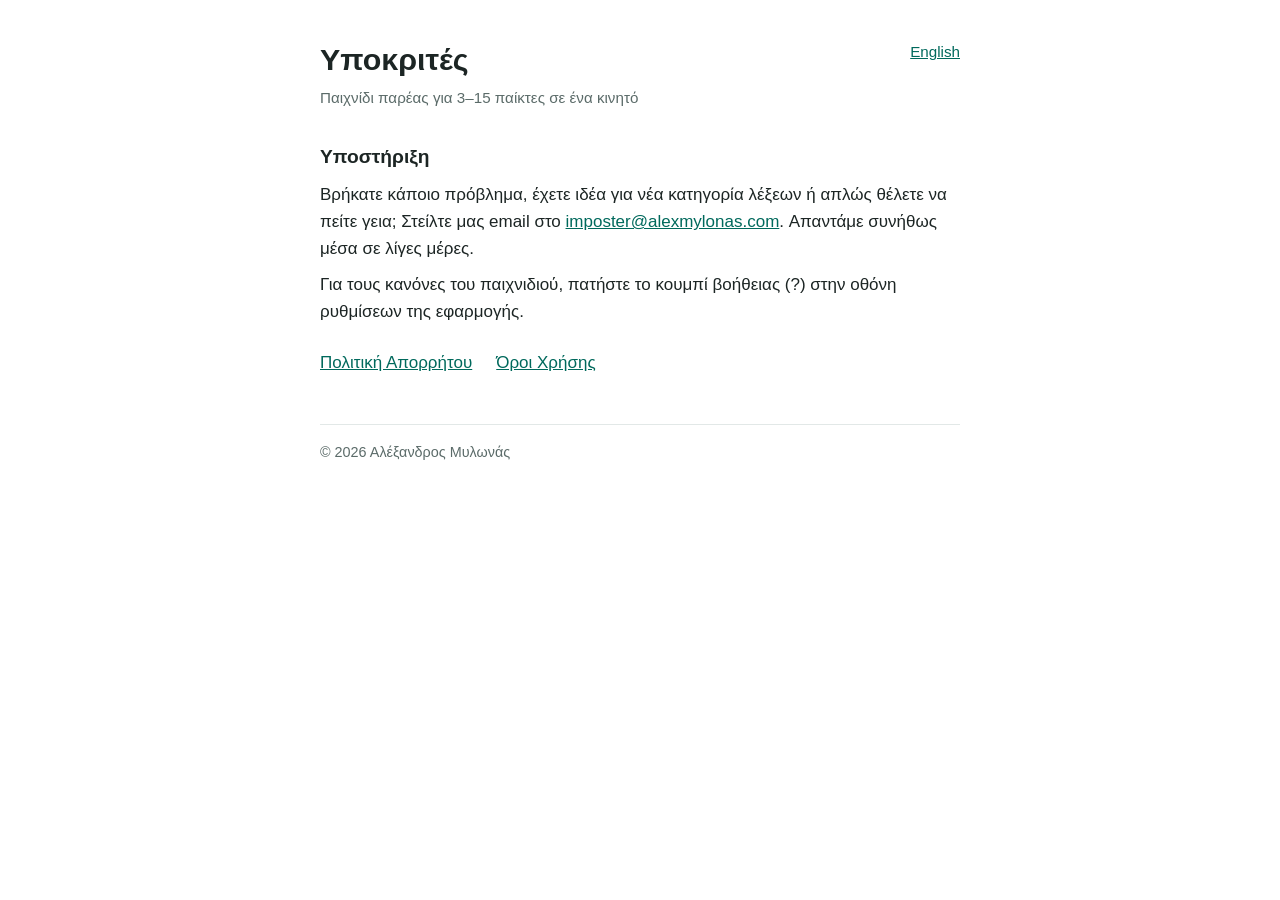
==== index.html @ f7eabecd "Add privacy policy, terms of use and support page for Υποκριτές Co-Authored-By: Claude Opus 5.5 <nor" ====
<!doctype html>
<html lang="el">
<head>
<meta charset="utf-8">
<meta name="viewport" content="width=device-width, initial-scale=1">
<title>Υποκριτές · Υποστήριξη</title>
<link rel="stylesheet" href="style.css">
</head>
<body>
<main>
<a class="lang" href="en/index.html" hreflang="en">English</a>
<h1>Υποκριτές</h1>
<p class="meta">Παιχνίδι παρέας για 3–15 παίκτες σε ένα κινητό</p>

<h2>Υποστήριξη</h2>
<p>Βρήκατε κάποιο πρόβλημα, έχετε ιδέα για νέα κατηγορία λέξεων ή απλώς θέλετε να πείτε γεια; Στείλτε μας email στο <a href="mailto:imposter@alexmylonas.com">imposter@alexmylonas.com</a>. Απαντάμε συνήθως μέσα σε λίγες μέρες.</p>
<p>Για τους κανόνες του παιχνιδιού, πατήστε το κουμπί βοήθειας (?) στην οθόνη ρυθμίσεων της εφαρμογής.</p>

<nav class="links">
  <a href="privacy.html">Πολιτική Απορρήτου</a>
  <a href="terms.html">Όροι Χρήσης</a>
</nav>

<footer>© 2026 Αλέξανδρος Μυλωνάς</footer>
</main>
</body>
</html>
---- style.css ----
:root {
  --bg: #ffffff;
  --text: #1c2524;
  --muted: #5b6b69;
  --accent: #00695c;
  --rule: #e2e8e7;
}
@media (prefers-color-scheme: dark) {
  :root {
    --bg: #111817;
    --text: #e6eeec;
    --muted: #9fb0ad;
    --accent: #4db6ac;
    --rule: #26302f;
  }
}
* { box-sizing: border-box; }
body {
  margin: 0;
  background: var(--bg);
  color: var(--text);
  font: 17px/1.6 -apple-system, BlinkMacSystemFont, "Segoe UI", Roboto, "Noto Sans", sans-serif;
}
main { max-width: 42rem; margin: 0 auto; padding: 2.5rem 1rem 4rem; }
h1 { font-size: 1.9rem; line-height: 1.25; margin: 0 0 .25rem; }
h2 { font-size: 1.2rem; margin: 2rem 0 .5rem; }
p, li { margin: .5rem 0; }
a { color: var(--accent); }
.meta { color: var(--muted); font-size: .95rem; margin-bottom: 2rem; }
.lang { float: right; font-size: .95rem; }
nav.links { display: flex; flex-wrap: wrap; gap: .75rem 1.5rem; margin: 1.5rem 0; }
footer { margin-top: 3rem; padding-top: 1rem; border-top: 1px solid var(--rule); color: var(--muted); font-size: .9rem; }
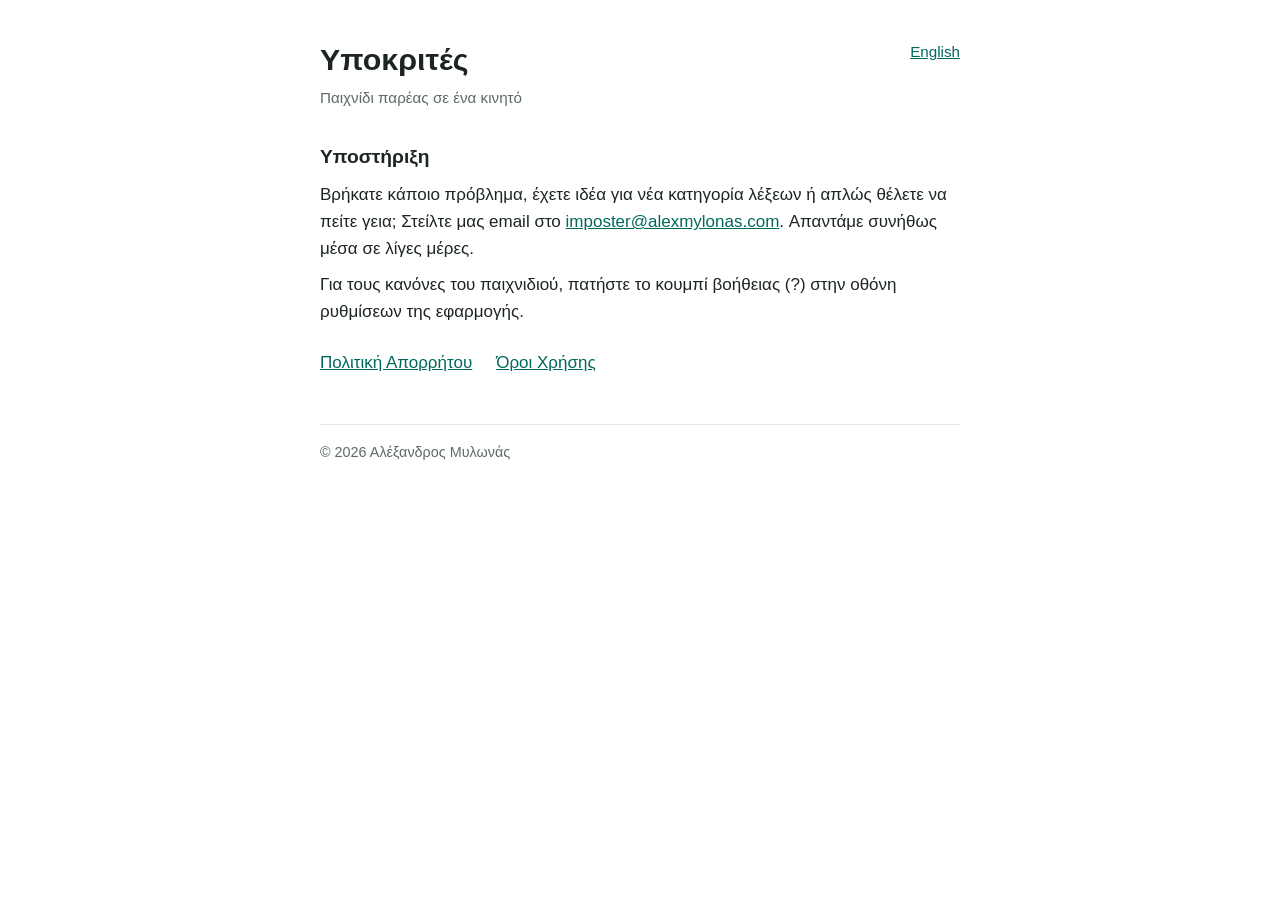
==== commit c040c17a: "Drop player count from support tagline Co-Authored-By: Claude Opus 5.5 <noreply@anthropic.com>" ====
--- a/index.html
+++ b/index.html
@@ -10,7 +10,7 @@
 <main>
 <a class="lang" href="en/index.html" hreflang="en">English</a>
 <h1>Υποκριτές</h1>
-<p class="meta">Παιχνίδι παρέας για 3–15 παίκτες σε ένα κινητό</p>
+<p class="meta">Παιχνίδι παρέας σε ένα κινητό</p>
 
 <h2>Υποστήριξη</h2>
 <p>Βρήκατε κάποιο πρόβλημα, έχετε ιδέα για νέα κατηγορία λέξεων ή απλώς θέλετε να πείτε γεια; Στείλτε μας email στο <a href="mailto:imposter@alexmylonas.com">imposter@alexmylonas.com</a>. Απαντάμε συνήθως μέσα σε λίγες μέρες.</p>
